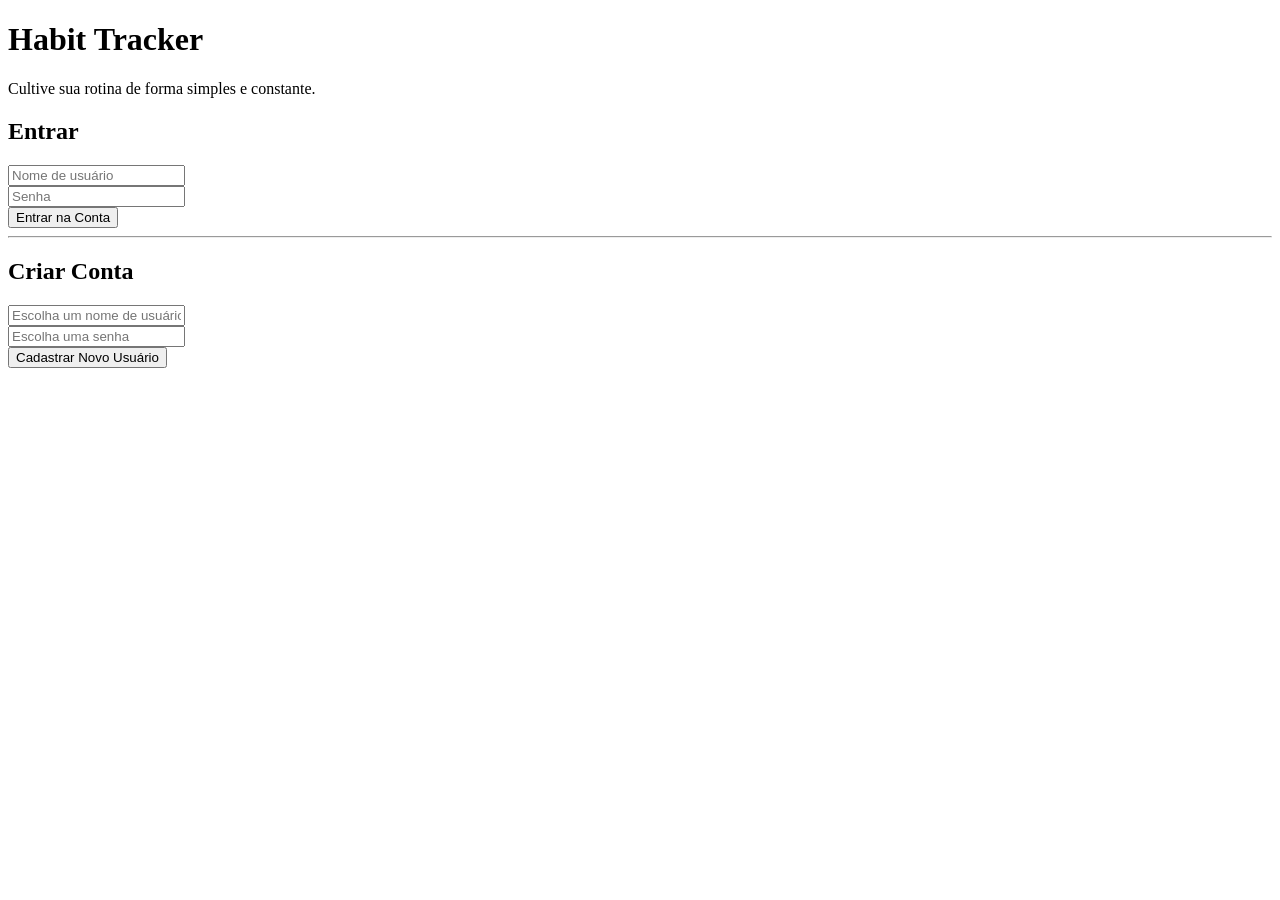
==== src/web/templates/login.html @ 2aedd148 "Fix input overflow layout and apply new color scheme" ====
<!DOCTYPE html>
<html lang="en">
<head>
    <meta charset="UTF-8">
    <meta name="viewport" content="width=device-width, initial-scale=1.0">
    <title>Habit Tracker - Login</title>
    <link rel="stylesheet" href="/static/style.css">
    <script>
        document.documentElement.setAttribute('data-theme', localStorage.getItem('theme') || 'dark');
    </script>
</head>
<body>

    <div class="auth-container">
        <div class="auth-header">
            <h1>Habit Tracker</h1>
            <p>Cultive sua rotina de forma simples e constante.</p>
        </div>

        <div class="auth-card">
            <h2 class="auth-title">Entrar</h2>
            <form action="/login" method="post" class="auth-form">
                <div class="input-group">
                    <input type="text" name="username" placeholder="Nome de usuário" required autocomplete="username">
                </div>
                <div class="input-group">
                    <input type="password" name="password" placeholder="Senha" required autocomplete="current-password">
                </div>
                <button type="submit" class="btn-primary">Entrar na Conta</button>
            </form>

            <hr class="auth-divider">

            <h2 class="auth-title">Criar Conta</h2>
            <form action="/register" method="post" class="auth-form">
                <div class="input-group">
                    <input type="text" name="username" placeholder="Escolha um nome de usuário" required autocomplete="username">
                </div>
                <div class="input-group">
                    <input type="password" name="password" placeholder="Escolha uma senha" required autocomplete="new-password">
                </div>
                <button type="submit" class="btn-secondary">Cadastrar Novo Usuário</button>
            </form>
        </div>
    </div>

</body>
</html>
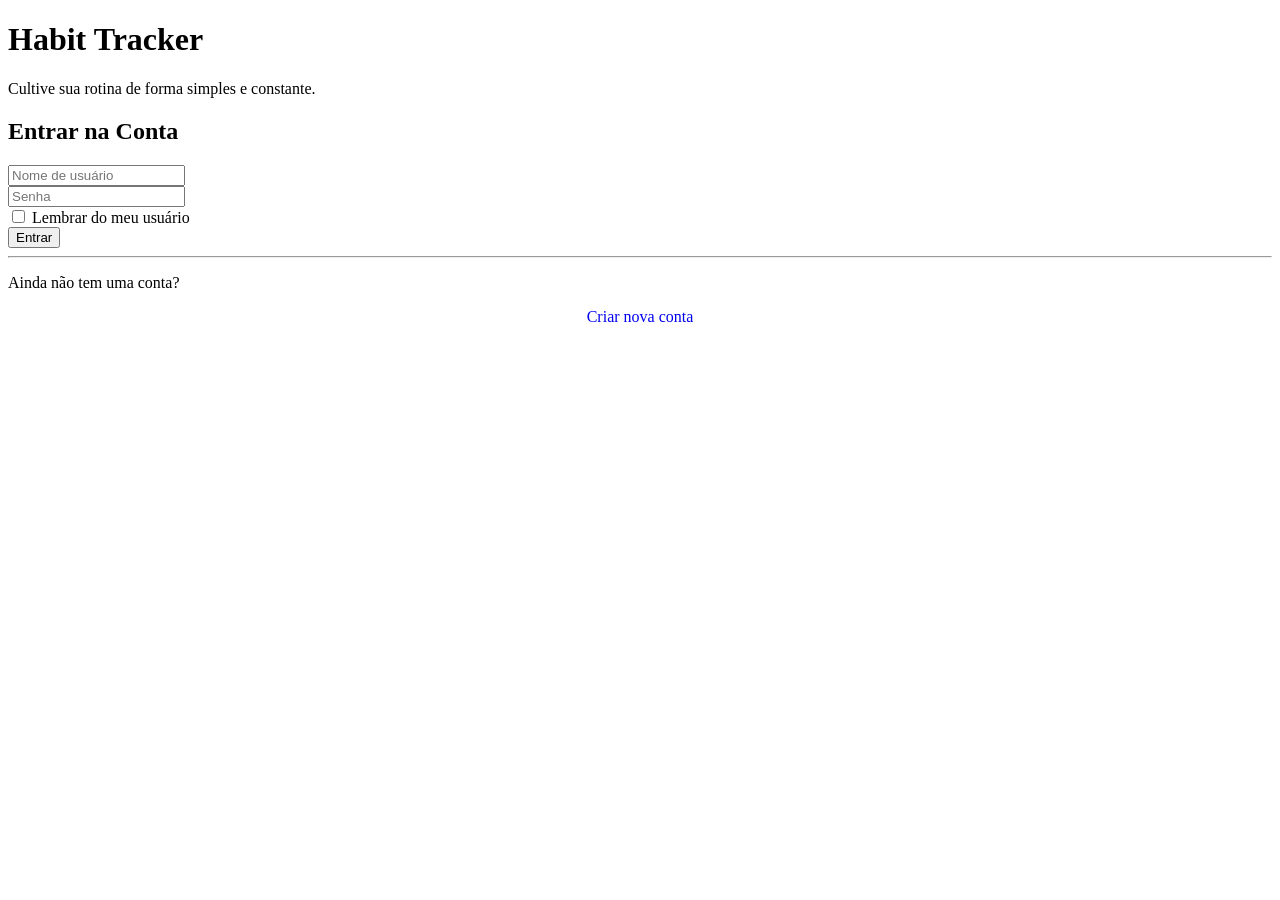
==== commit 832e65af: "Unify theme variables, reset box-sizing and refine layout styles" ====
--- a/src/web/templates/login.html
+++ b/src/web/templates/login.html
@@ -1,9 +1,9 @@
 <!DOCTYPE html>
-<html lang="en">
+<html lang="pt-BR">
 <head>
     <meta charset="UTF-8">
     <meta name="viewport" content="width=device-width, initial-scale=1.0">
-    <title>Habit Tracker - Login</title>
+    <title>Habit Tracker - Entrar</title>
     <link rel="stylesheet" href="/static/style.css">
     <script>
         document.documentElement.setAttribute('data-theme', localStorage.getItem('theme') || 'dark');
@@ -18,31 +18,52 @@
         </div>
 
         <div class="auth-card">
-            <h2 class="auth-title">Entrar</h2>
-            <form action="/login" method="post" class="auth-form">
+            <h2 class="auth-title">Entrar na Conta</h2>
+
+            <form action="/login" method="post" class="auth-form" id="login-form">
                 <div class="input-group">
-                    <input type="text" name="username" placeholder="Nome de usuário" required autocomplete="username">
+                    <input type="text" id="username" name="username" placeholder="Nome de usuário" required autocomplete="username">
                 </div>
                 <div class="input-group">
                     <input type="password" name="password" placeholder="Senha" required autocomplete="current-password">
                 </div>
-                <button type="submit" class="btn-primary">Entrar na Conta</button>
+
+                <div class="remember-row">
+                    <label class="checkbox-label">
+                        <input type="checkbox" name="remember_me" id="remember-me">
+                        Lembrar do meu usuário
+                    </label>
+                </div>
+
+                <button type="submit" class="btn-primary">Entrar</button>
             </form>
 
             <hr class="auth-divider">
 
-            <h2 class="auth-title">Criar Conta</h2>
-            <form action="/register" method="post" class="auth-form">
-                <div class="input-group">
-                    <input type="text" name="username" placeholder="Escolha um nome de usuário" required autocomplete="username">
-                </div>
-                <div class="input-group">
-                    <input type="password" name="password" placeholder="Escolha uma senha" required autocomplete="new-password">
-                </div>
-                <button type="submit" class="btn-secondary">Cadastrar Novo Usuário</button>
-            </form>
+            <div class="auth-footer">
+                <p>Ainda não tem uma conta?</p>
+                <a href="/register" class="btn-secondary" style="display: block; text-align: center; text-decoration: none; margin-top: 10px;">Criar nova conta</a>
+            </div>
         </div>
     </div>
 
+    <script>
+        const savedUser = localStorage.getItem('saved_username');
+        const usernameInput = document.getElementById('username');
+        const rememberCheckbox = document.getElementById('remember-me');
+
+        if (savedUser) {
+            usernameInput.value = savedUser;
+            rememberCheckbox.checked = true;
+        }
+
+        document.getElementById('login-form').addEventListener('submit', function() {
+            if (rememberCheckbox.checked) {
+                localStorage.setItem('saved_username', usernameInput.value.trim());
+            } else {
+                localStorage.removeItem('saved_username');
+            }
+        });
+    </script>
 </body>
 </html>
